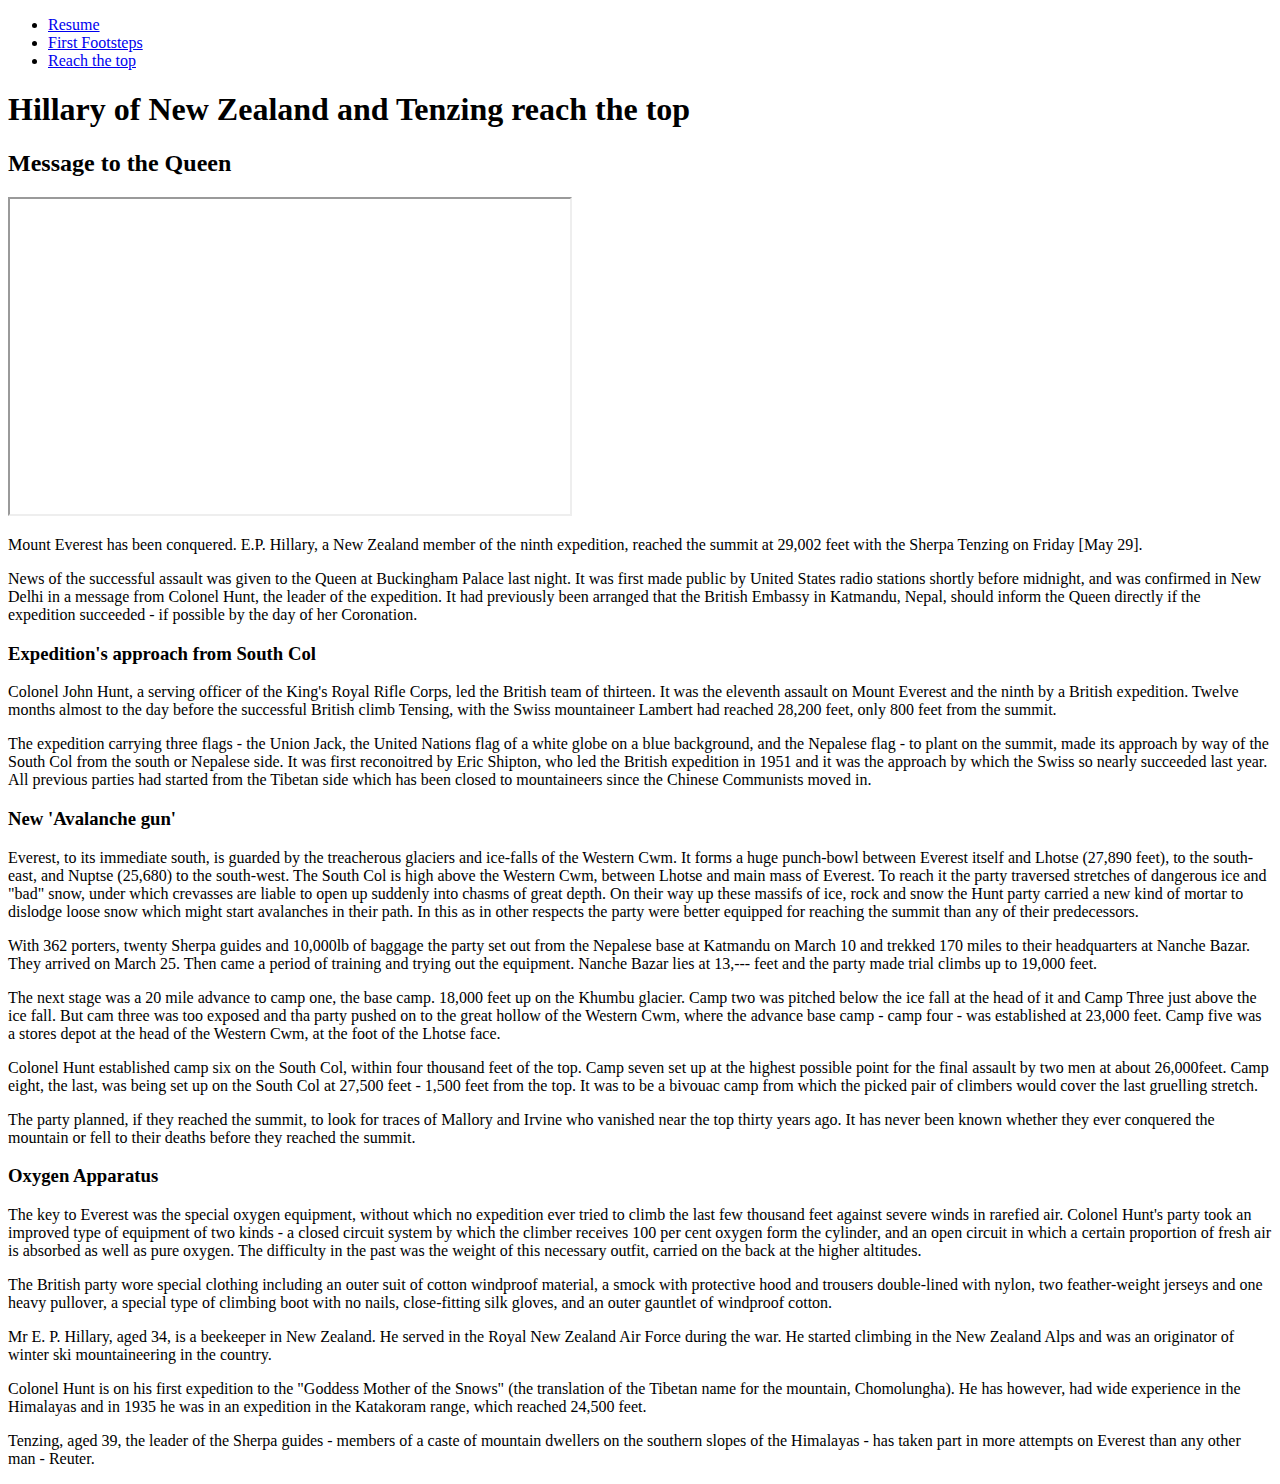
==== hillary_and_tenzing_reach_the_top.html @ 74763ad7 "uploaded html files" ====
<!DOCTYPE html>
<html lang="en">
<head>
  <meta charset="utf-8">
  <title>Hillary and Tenzing reach the top</title>
   <link rel="stylesheet" href="css/reset.css"/>
   <link rel="stylesheet" href="css/style.css"/>
   <link href='https://fonts.googleapis.com/css?family=Zhi+Mang+Xing&display=swap' rel='stylesheet'>
</head>
<body>
  <header>
    <nav>
      <ul class="nav">
        <li><a href="index.html">Resume</a></li>
        <li><a href="first_footsteps_everest_1953.html">First Footsteps</a></li>
        <li><a href="hillary_and_tenzing_reach_the_top.html">Reach the top</a></li>
      </ul>
    </nav>
    <h1 class="background">Hillary of New Zealand and Tenzing reach the top</h1>
    <h2 class="resume-center-h2" class="background">Message to the Queen</h2>
  </header>
  <iframe class="center" width="560" height="315" src="https://www.youtube.com/embed/X4egTHmDYho" allow="accelerometer; autoplay; encrypted-media; gyroscope; picture-in-picture" allowfullscreen></iframe>
  <p>Mount Everest has been conquered. E.P. Hillary, a New Zealand member of the ninth expedition, reached the summit at 29,002 feet with the Sherpa Tenzing on Friday [May 29].</p>
  <p>News of the successful assault was given to the Queen at Buckingham Palace last night. It was first made public by United States radio stations shortly before midnight, and was confirmed in New Delhi in a message from Colonel Hunt, the leader of the expedition. It had previously been arranged that the British Embassy in Katmandu, Nepal, should inform the Queen directly if the expedition succeeded - if possible by the day of her Coronation.</p>
  <div class="box"> 
  <h3 class="background">Expedition's approach from South Col</h3>
  <p>Colonel John Hunt, a serving officer of the King's Royal Rifle Corps, led the British team of thirteen. It was the eleventh assault on Mount Everest and the ninth by a British expedition. Twelve months almost to the day before the successful British climb Tensing, with the Swiss mountaineer Lambert had reached 28,200 feet, only 800 feet from the summit.</p>
  <p>The expedition carrying three flags - the Union Jack, the United Nations flag of a white globe on a blue background, and the Nepalese flag - to plant on the summit, made its approach by way of the South Col from the south or Nepalese side. It was first reconoitred by Eric Shipton, who led the British expedition in 1951 and it was the approach by which the Swiss so nearly succeeded last year. All previous parties had started from the Tibetan side which has been closed to mountaineers since the Chinese Communists moved in.</p>
  </div>
  <h3 class="background">New 'Avalanche gun'</h3>
  <div>
  <p>Everest, to its immediate south, is guarded by the treacherous glaciers and ice-falls of the Western Cwm. It forms a huge punch-bowl between Everest itself and Lhotse (27,890 feet), to the south-east, and Nuptse (25,680) to the south-west. The South Col is high above the Western Cwm, between Lhotse and main mass of Everest. To reach it the party traversed stretches of dangerous ice and "bad" snow, under which crevasses are liable to open up suddenly into chasms of great depth. On their way up these massifs of ice, rock and snow the Hunt party carried a new kind of mortar to dislodge loose snow which might start avalanches in their path. In this as in other respects the party were better equipped for reaching the summit than any of their predecessors.</p>
  <p>With 362 porters, twenty Sherpa guides and 10,000lb of baggage the party set out from the Nepalese base at Katmandu on March 10 and trekked 170 miles to their headquarters at Nanche Bazar. They arrived on March 25. Then came a period of training and trying out the equipment. Nanche Bazar lies at 13,--- feet and the party made trial climbs up to 19,000 feet.</p>
  <p>The next stage was a 20 mile advance to camp one, the base camp. 18,000 feet up on the Khumbu glacier. Camp two was pitched below the ice fall at the head of it and Camp Three just above the ice fall. But cam three was too exposed and tha party pushed on to the great hollow of the Western Cwm, where the advance base camp - camp four - was established at 23,000 feet. Camp five was a stores depot at the head of the Western Cwm, at the foot of the Lhotse face.</p>
  <p>Colonel Hunt established camp six on the South Col, within four thousand feet of the top. Camp seven set up at the highest possible point for the final assault by two men at about 26,000feet. Camp eight, the last, was being set up on the South Col at 27,500 feet - 1,500 feet from the top. It was to be a bivouac camp from which the picked pair of climbers would cover the last gruelling stretch.</p>
  <p>The party planned, if they reached the summit, to look for traces of Mallory and Irvine who vanished near the top thirty years ago. It has never been known whether they ever conquered the mountain or fell to their deaths before they reached the summit.</p>
  </div>
  <h3 class="background">Oxygen Apparatus</h3>
  <p>The key to Everest was the special oxygen equipment, without which no expedition ever tried to climb the last few thousand feet against severe winds in rarefied air. Colonel Hunt's party took an improved type of equipment of two kinds - a closed circuit system by which the climber receives 100 per cent oxygen form the cylinder, and an open circuit in which a certain proportion of fresh air is absorbed as well as pure oxygen. The difficulty in the past was the weight of this necessary outfit, carried on the back at the higher altitudes.</p>
  <p>The British party wore special clothing including an outer suit of cotton windproof material, a smock with protective hood and trousers double-lined with nylon, two feather-weight jerseys and one heavy pullover, a special type of climbing boot with no nails, close-fitting silk gloves, and an outer gauntlet of windproof cotton.</p>
  <p>Mr E. P. Hillary, aged 34, is a beekeeper in New Zealand. He served in the Royal New Zealand Air Force during the war. He started climbing in the New Zealand Alps and was an originator of winter ski mountaineering in the country.</p>
  <p>Colonel Hunt is on his first expedition to the "Goddess Mother of the Snows" (the translation of the Tibetan name for the mountain, Chomolungha). He has however, had wide experience in the Himalayas and in 1935 he was in an expedition in the Katakoram range, which reached 24,500 feet.</p>
  <p>Tenzing, aged 39, the leader of the Sherpa guides - members of a caste of mountain dwellers on the southern slopes of the Himalayas - has taken part in more attempts on Everest than any other man - Reuter.</p>
</body>
</html>
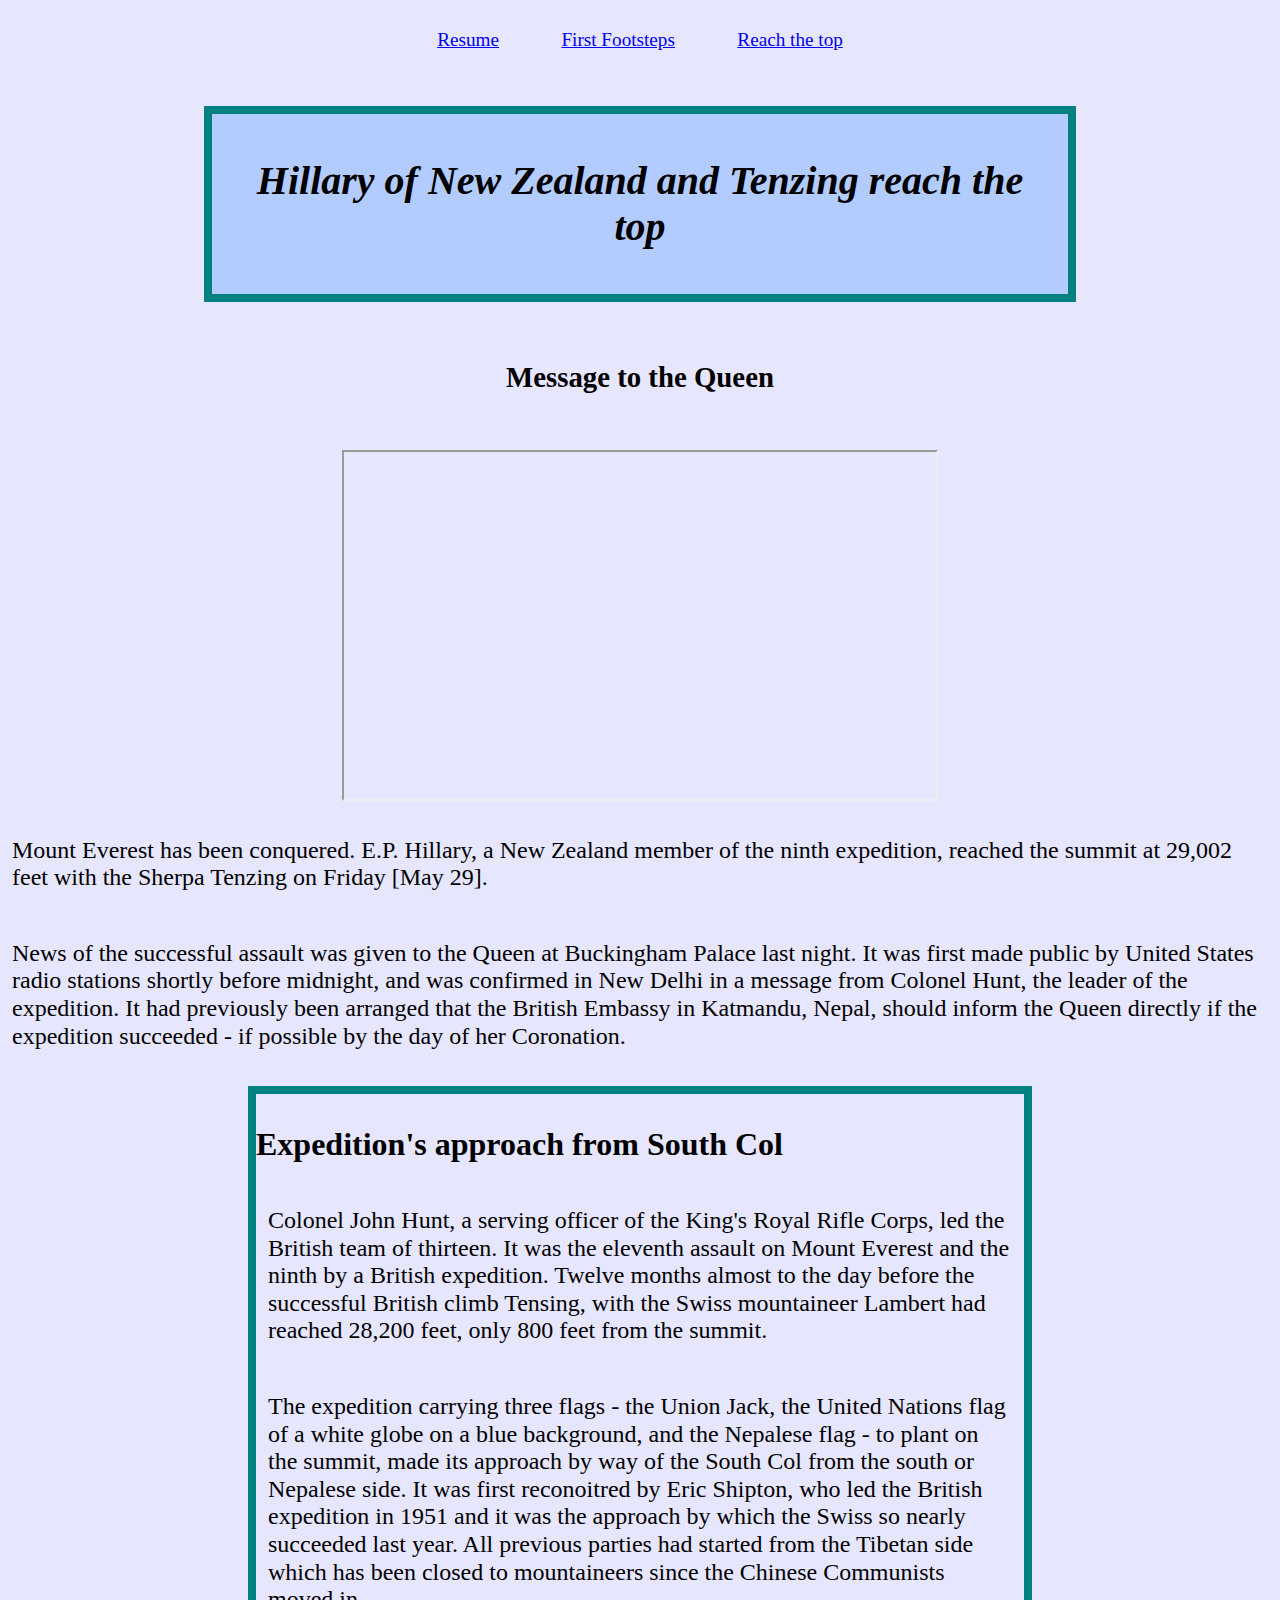
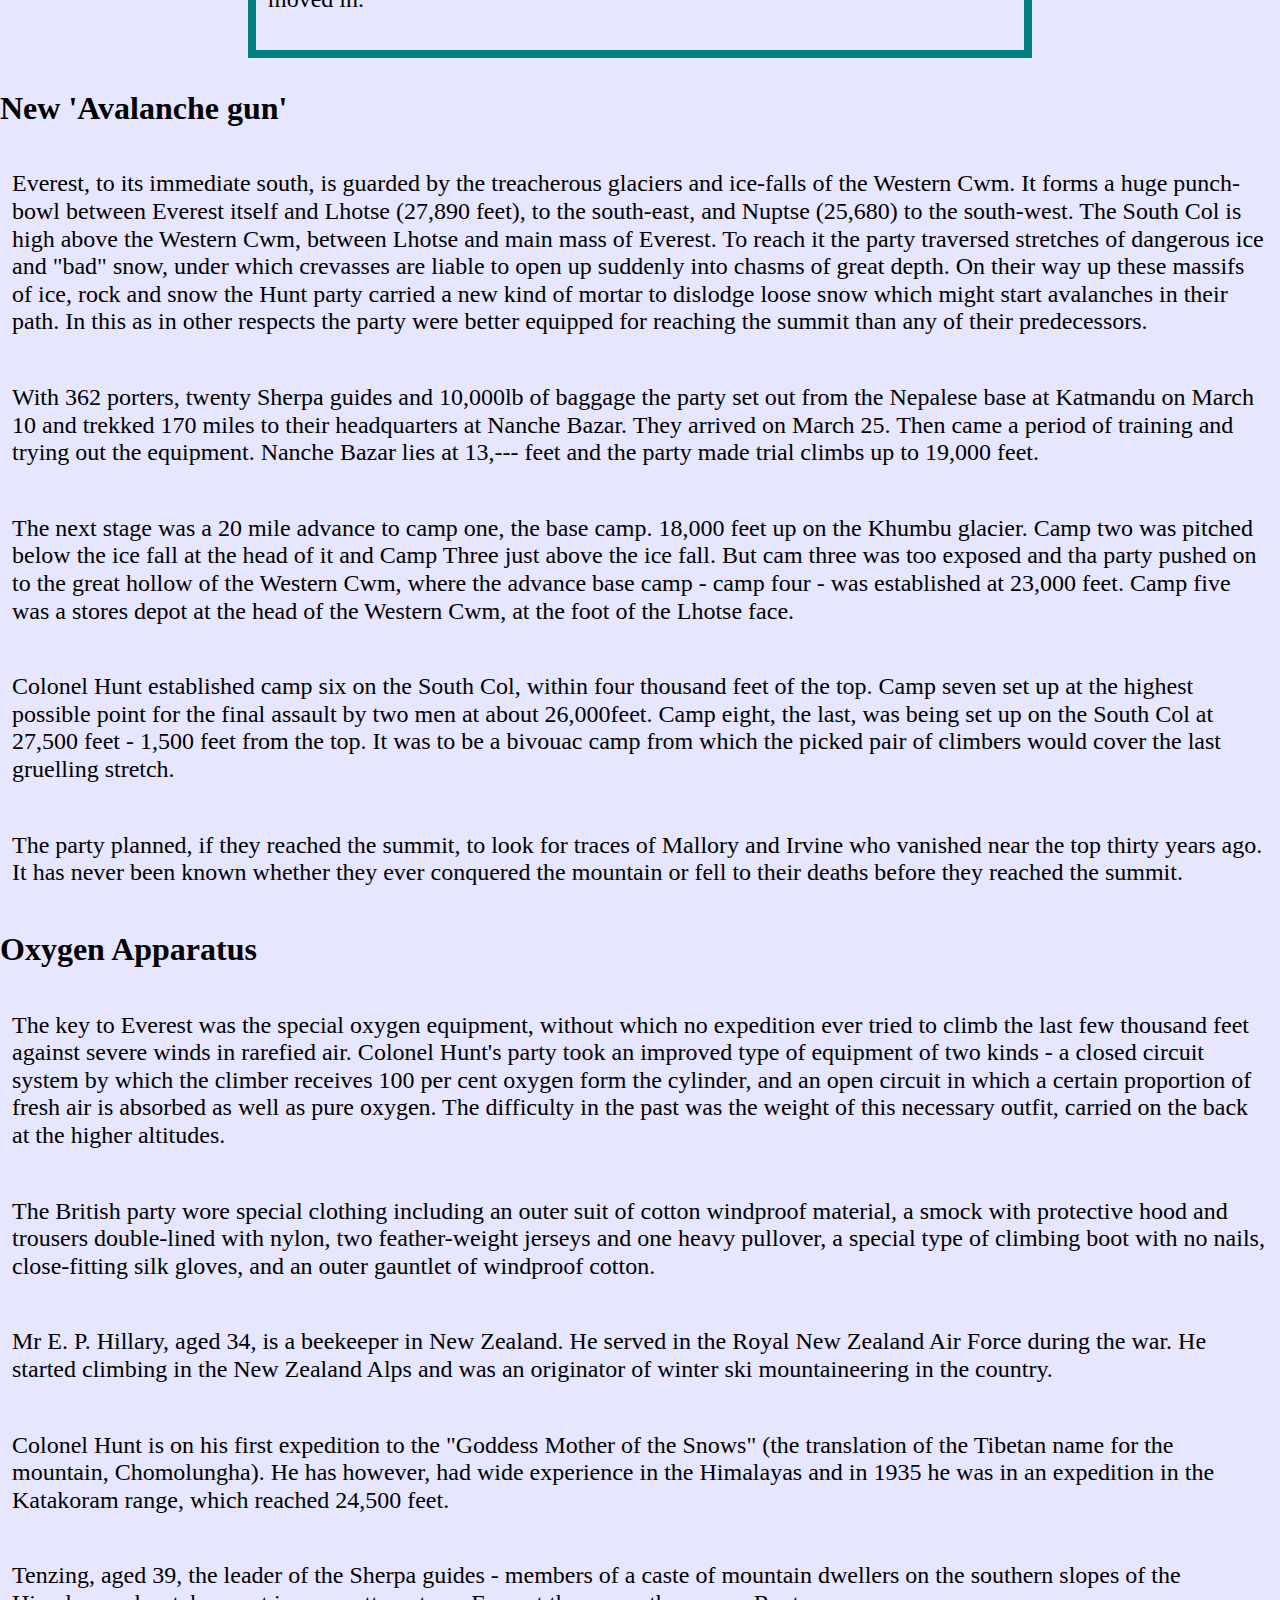
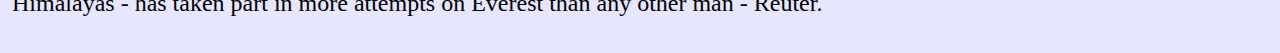
==== commit db6baf79: "h2 class updated" ====
--- a/hillary_and_tenzing_reach_the_top.html
+++ b/hillary_and_tenzing_reach_the_top.html
@@ -17,7 +17,7 @@
       </ul>
     </nav>
     <h1 class="background">Hillary of New Zealand and Tenzing reach the top</h1>
-    <h2 class="resume-center-h2" class="background">Message to the Queen</h2>
+    <h2 class="resume-center-h2 background">Message to the Queen</h2>
   </header>
   <iframe class="center" width="560" height="315" src="https://www.youtube.com/embed/X4egTHmDYho" allow="accelerometer; autoplay; encrypted-media; gyroscope; picture-in-picture" allowfullscreen></iframe>
   <p>Mount Everest has been conquered. E.P. Hillary, a New Zealand member of the ninth expedition, reached the summit at 29,002 feet with the Sherpa Tenzing on Friday [May 29].</p>
--- a/css/style.css
+++ b/css/style.css
@@ -0,0 +1,124 @@
+body {
+  background-color: #e6e6ff;
+  font-family: Times New Roman, Times, sans-serif;
+}
+body.index {
+  background-color: white;
+}
+.nav {
+  border: 1.3em;
+  border-width: 1em 0;
+  list-style: none;
+  margin: 0;
+  padding: 0;
+  text-align: center;
+  color: gray;
+  font-family: Arial Black, Tahoma, serif;
+  font-size: 1.2em;
+}
+.nav li {
+  display:inline;
+}
+.nav a {
+  display:inline-block;
+  padding:1.5em;
+}
+.list {
+  text-align: center;
+}
+p {
+  padding: .5em;
+  font-size: 1.5em;
+}
+p.center {
+  text-align: center;
+}
+p.outset {
+  border: outset blue;
+}
+div.box {
+  font-weight: 30em;
+  margin-left: auto;
+  margin-right: auto;
+  border: .5em solid teal;
+  width: 60%;
+
+}		
+div.box1 {
+  margin-left: auto;
+  margin-right: auto;
+  border: .5em solid teal;
+  width: 20%;
+}  
+h1 {
+  font-weight: bold;
+  font-style: italic;
+  font-size: 2.5em;
+  text-align: center;
+  padding: 1.1em;
+}
+h1.background {
+  margin-left: auto;
+  margin-right: auto;
+  border: .2em solid teal;
+  background-color: #b3ccff;
+  width: 60%;
+} 
+.resume {
+  width: 1280px;
+  margin-left: auto;
+  margin-right: auto;
+  color: black;
+  font-weight: normal;
+}
+h2 {
+  font-family: "Times New Roman", Times, sans-serif;
+  font-size: 1.8em;
+  padding: 1.1em;
+  text-align: center;
+}
+h3.background {
+  font-weight: bold; 
+  font-size: 2em;
+}
+h4 {
+  color: black;
+  font-family: "Times New Roman", Times, sans-serif;
+  font-size: 1.8em;
+  padding: 1.1em;
+  text-align: left;
+} 
+.resume-h2-4 {
+  text-decoration: underline;
+  color: black;
+  font-weight: bold;
+}
+.resume-center-h2 {
+  text-align: center;
+}
+.resume-center-h3 {
+  text-align: center;
+  font-weight: bold;
+}
+img {
+  display: block;
+  margin: 0 auto;
+  padding: 1em;
+}
+img.float-right {
+  float: right;
+  margin-right: 10px;
+}
+img.float-left {
+  float: left;
+}
+iframe.center {
+  display: block;
+  margin: 0px auto;
+  padding: 1em;
+}
+li {
+  list-style-type: square;
+}
+
+	
